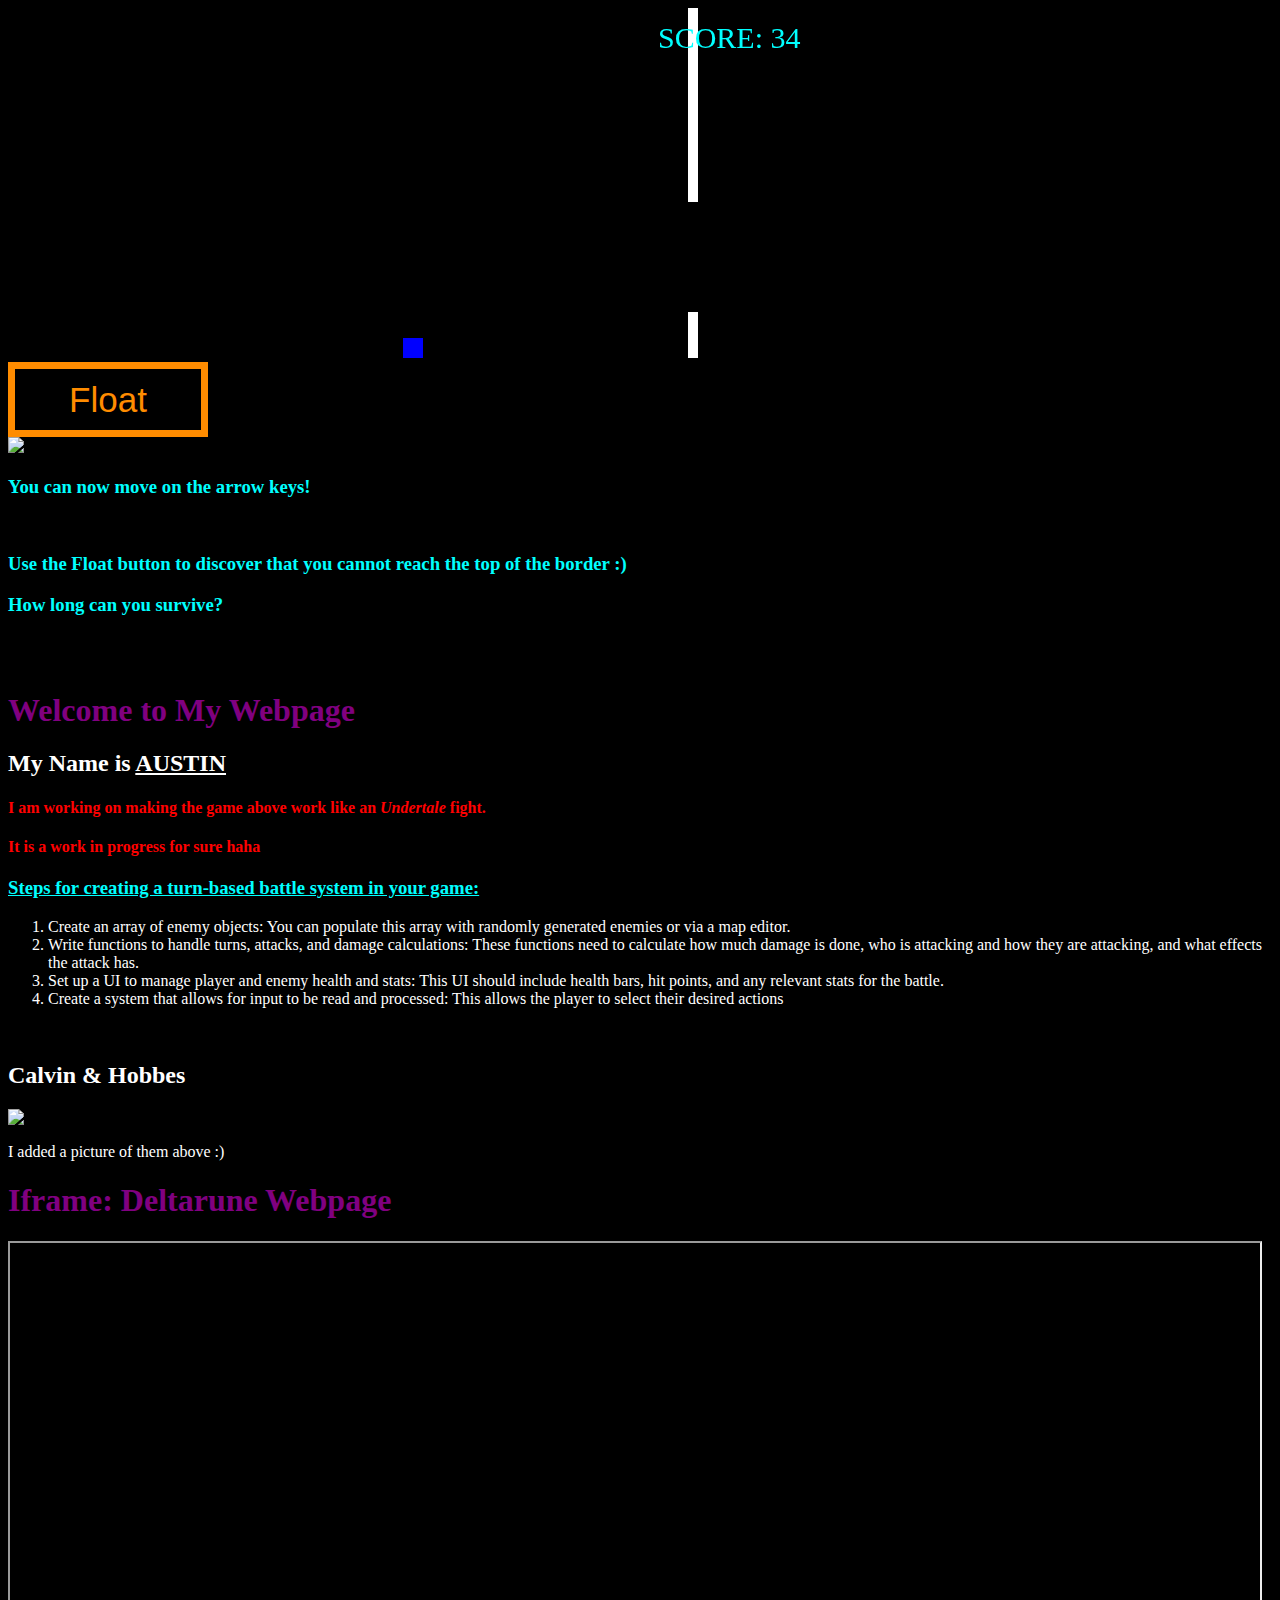
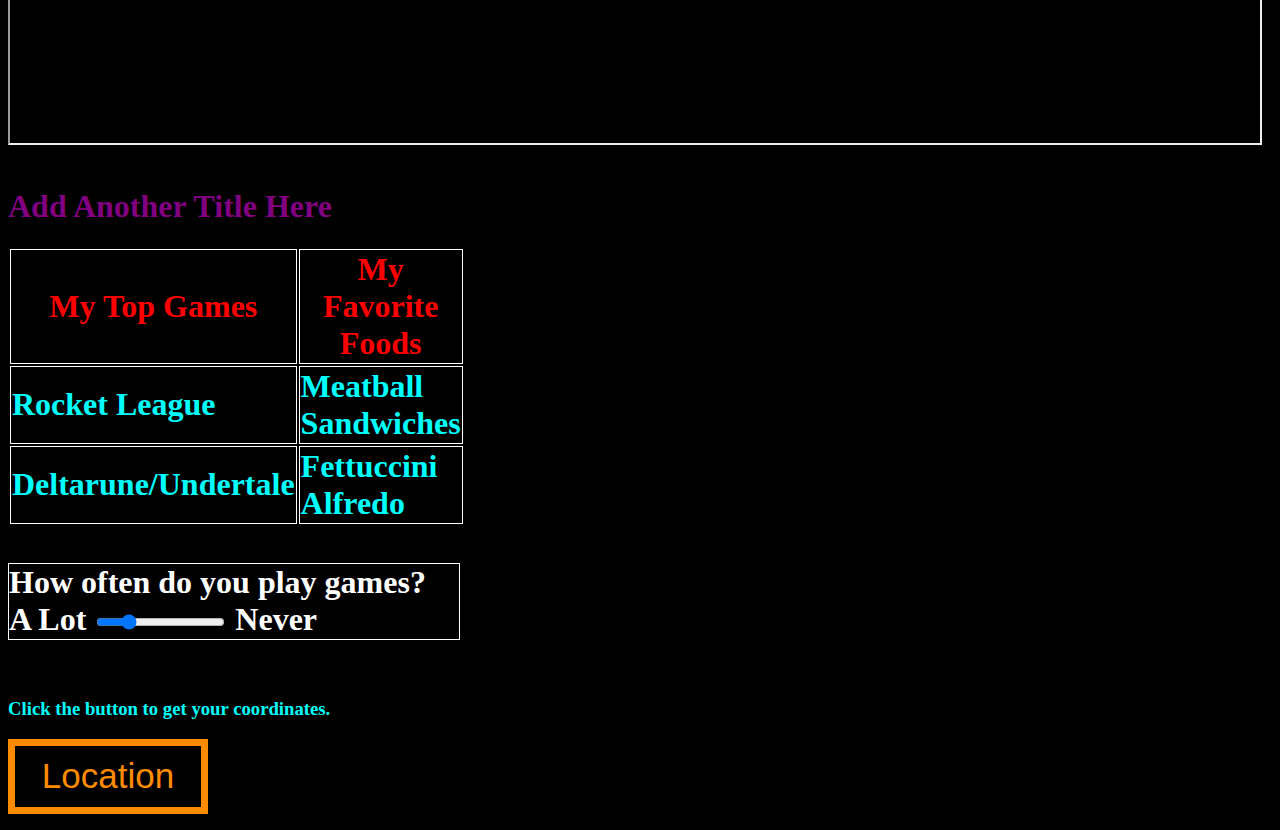
==== index.html @ 1785eb1c "yes" ====
<!DOCTYPE html>
<html>
  <body>
    <head>
	  <title>Austin's Webpage</title>

	  <link href='./style.css' rel='stylesheet'><!-- link to my style sheet(code for the design of the webpage)-->
	</head>
	<br>
<button onmousedown="accelerate(-.2)" onmouseup="accelerate(.1)" class='uppercase'>Float</button>
<br>
<img src="https://thumbs.gfycat.com/DisgustingPlumpAiredale.webp" class="mario-gif" /><!--Mario running gif-->
<br>
<h3>You can now move on the arrow keys!</h3>
<br>
<h3>Use the Float button to discover that you cannot reach the top of the border :) </h3>
<h3>How long can you survive?</h3>
		
<meta name="viewport" content="width=device-width, initial-scale=1.0"/>
<body onload="startGame()">
<script>

var myGamePiece;
var myObstacles = [];
var myScore;

function startGame() {
    myGamePiece = new component(20, 20, "blue", 395, myGameArea.canvas.height + 200);<!--components of mygamepiece-->
    myGamePiece.gravity = .07;<!--mygamepiece gravity-->
    myScore = new component("30px", "Comic Sans", "cyan", 650, 40, "text");<!--components of myscore-->
    myGameArea.start();
}

var myGameArea = {
    canvas : document.createElement("canvas"), <!--creates a canvas-->
    start : function() {<!--characteristics of the canvas-->
        this.canvas.width = 850;
        this.canvas.height = 350;
        this.context = this.canvas.getContext("2d");
        document.body.insertBefore(this.canvas, document.body.childNodes[0]);
        this.frameNo = 0;
        this.interval = setInterval(updateGameArea, 20);
        
		window.addEventListener('keydown', function (e) {<!--Allows for the arrow keys to be used-->
		  switch (e.keyCode) {
			case 37: // left arrow
			  myGamePiece.speedX = -5;
			  break;
			case 38: // up arrow
			  myGamePiece.speedY = -4;
			  break;
			case 39: // right arrow
			  myGamePiece.speedX = +5;
			  break;
			case 40: // down arrow
			  myGamePiece.speedY = +5;
			  break;
		  }
		})

        window.addEventListener('keyup', function (e) {
          myGamePiece.speedX = 0;
          myGamePiece.speedY = 2;
        })
		window.addEventListener("keydown", function(e) {<!--Prevents arrow keys and spacebar from making the webpage scroll-->
			if([32, 37, 38, 39, 40].indexOf(e.keyCode) > -1) {
				e.preventDefault();
			}
		}, false);
      },
    clear : function() {
        this.context.clearRect(0, 0, this.canvas.width, this.canvas.height);
    }
}

function component(width, height, color, x, y, type) {
    this.type = type;
    this.score = 0;
    this.width = width;
    this.height = height;
    this.speedX = 0;
    this.speedY = 0;    
    this.x = x;
    this.y = y;
    this.gravity = 0;
    this.gravitySpeed = 0;
    this.update = function() {
        ctx = myGameArea.context;
        if (this.type == "text") {
            ctx.font = this.width + " " + this.height;
            ctx.fillStyle = color;
            ctx.fillText(this.text, this.x, this.y);
        } else {
            ctx.fillStyle = color;
            ctx.fillRect(this.x, this.y, this.width, this.height);
        }
    }
    this.newPos = function() {
        this.gravitySpeed += this.gravity;
        this.x += this.speedX;
        this.y += this.speedY + this.gravitySpeed;
        this.hitWalls();
    }
    this.hitWalls = function() {
        var halfHeight = myGameArea.canvas.height - myGamePiece.height;
		if (this.x > myGameArea.canvas.width - this.width) {
		  this.x = myGameArea.canvas.width - this.width;
		} else if (this.x < 0) {
          this.x = 0;
    }
        var rockBottom = myGameArea.canvas.height - this.height;
		if (this.y > rockBottom) {
            this.y = rockBottom;
            this.gravitySpeed = 0;
        } <!-- Preventing myGamePiece from going through the floor-->
    }
	
    this.crashWith = function(otherobj) {<!--things mygamepiece acan collide with-->
        var myleft = this.x;
        var myright = this.x + (this.width);
        var mytop = this.y;
        var mybottom = this.y + (this.height);
        var otherleft = otherobj.x;
        var otherright = otherobj.x + (otherobj.width);
        var othertop = otherobj.y;
        var otherbottom = otherobj.y + (otherobj.height);
        var crash = true;
        if ((mybottom < othertop) || (mytop > otherbottom) || (myright < otherleft) || (myleft > otherright)) {
            crash = false;
        }
        return crash;
    }
}

function updateGameArea() {
    var x, height, gap, minHeight, maxHeight, minGap, maxGap;
    for (i = 0; i < myObstacles.length; i += 1) {
        if (myGamePiece.crashWith(myObstacles[i])) {
            return;
        } 
    }
    myGameArea.clear();
    myGameArea.frameNo += 1;
    if (myGameArea.frameNo == 1 || everyinterval(75)) { <!--controls how often there are obstacles-->
        x = myGameArea.canvas.width;
        minHeight = 170; <!--minimum height of the obstacles-->
        maxHeight = 260; <!--maximus height of the obstacles-->
        height = Math.floor(Math.random()*(maxHeight-minHeight+1)+minHeight); <!--randomizes the heights of the obstacles within their min and max-->
        minGap = 80; <!--min gap inbetween obstacles-->
        maxGap = 150; <!--max gap between obstacles-->
        gap = Math.floor(Math.random()*(maxGap-minGap+1)+minGap); <!--randomizes the max and min gap between the top and bottom obstacles-->
        myObstacles.push(new component(10, height, "white", x, 0)); <!--top obstacle details (width, height, color, direction obstacle is pointing, height obstacle starts at)-->
        myObstacles.push(new component(10, x - height - gap, "white", x, height + gap)); <!--bottom obstacle details (width, height, color, direction obstacle is pointing, height obstacle starts at)-->
    }
    for (i = 0; i < myObstacles.length; i += 1) {
        myObstacles[i].x += -5;
        myObstacles[i].update();
    } <!--loops through an array of obstacles, updating the x coordinate (aka the speed) of each obstacle by -5 and then calling the update() function for each obstacle-->
    myScore.text="SCORE: " + myGameArea.frameNo;
    myScore.update();
    myGamePiece.newPos();
    myGamePiece.update();
} <!--updates the score text to display the current frame number (which acts as the score in this example) and then calls the newPos() and update() functions for the game piece. Whichallows the player's position and the game score to be updated each time the game loop runs.-->

function everyinterval(n) {
    if ((myGameArea.frameNo / n) % 1 == 0) {return true;}
    return false;
} <!--Everyinterval() is Javascript and is typically used in game programming for determining when to fire a projectile or spawn an enemy. it checks if the frame number (myGameArea.frameNo) divided by n has a remainder of 0, and returns true if it does and false if not-->

function accelerate(n) {
  if (n === 0) return;
  myGamePiece.gravity = n;
} <!--checks if the argument given is 0. If it is, nothing happens. If it isn't, the myGamePiece object's gravity is set to the value of the argument given. used to simulate acceleration and gravity in a game.-->

var x = document.getElementById("demo");

function getLocation() {<!--start of geolocation thingy-->
  if (navigator.geolocation) {
    navigator.geolocation.watchPosition(showPosition);
  } else { 
    x.innerHTML = "Geolocation is not supported by this browser.";
  }
}   
function showPosition(position) {
    x.innerHTML="Latitude: " + position.coords.latitude + 
    "<br>Longitude: " + position.coords.longitude;
}<!--end of Geolocation thingy-->
</script>

<br>
<br>
<h1 class='uppercase'>Welcome to My Webpage</h1>
		<h2>My Name is <u>AUSTIN</u></h2>
			<h4>I am working on making the game above work like an <em>Undertale</em> fight.</h4>
			<h4>It is a work in progress for sure haha</h4>
		<h3> <u>Steps for creating a turn-based battle system in your game:</u></h3>
		<ol> <!--Numbered list start-->
			<li>Create an array of enemy objects: You can populate this array with randomly generated enemies or via a map editor. </li>
			<li>Write functions to handle turns, attacks, and damage calculations: These functions need to calculate how much damage is done, who is attacking and how they are attacking, and what effects the attack has. </li>
			<li>Set up a UI to manage player and enemy health and stats: This UI should include health bars, hit points, and any relevant stats for the battle.</li>
			<li>Create a system that allows for input to be read and processed: This allows the player to select their desired actions</li>
		</ol><!--numbered list end-->
		<br>
	  <h2>Calvin & Hobbes</h2>
		<img src="https://i.cbc.ca/1.4688586.1527886359!/fileImage/httpImage/image.gif_gen/derivatives/original_1180/calvin-hobbes-first-comic.gif" width="450" height="125" alt="Calvin and Hobbes"/>
		<p>I added a picture of them above :)</p>
	    <h1>Iframe: Deltarune Webpage</h1><!--iFrame (webpageinside of my webpage)-->
	    <iframe src="https://deltarune.com/" style="height:500px;width:1250px" title="Iframe Example"></iframe>		  
		<br>
		<br>
	  <h1>Add Another Title Here<h1> 
	<table> <!--Table Start-->
	  <thead>
		<tr>
		  <th scope="col">My Top Games</th>
		  <th scope="col">My Favorite Foods</th>
		</tr>
	  </thead>
	  <tbody>
		<tr>
		  <td>Rocket League</td>
		  <td>Meatball Sandwiches</td>
		</tr>
		<tr>
		  <td>Deltarune/Undertale</td>
		  <td>Fettuccini Alfredo</td>
		</tr>
	  </tbody>
	</table> <!--Table End-->
	<br>
	<section class="Games"> <!-- Form Start-->
      <label for="Games">How often do you play games?</label>
      <br>
      <span>A Lot</span>
        <input type="range" name="Games" id="Games" value="3" min="1" max="10">
      <span>Never</span>
    </section> <!--Form End-->
    <br>
	<h3>Click the button to get your coordinates.</h3><!--Geolocation button start-->
      <button onclick="getLocation()">Location</button>
    <p id="demo"></p><!--Geolocation button end-->
	
  </body>
</html>
---- style.css ----
<style> <!--(start of style) Characteristics for elements below-->
	canvas {
      background-color: black;
	  animation: mymove1 7s infinite;	  
	}
	@keyframes mymove1 {50% {background-color: #001B50;}}
	body{background-color: black;}
	h1{color: purple;
      animation: mymove2 4s infinite;}
    @keyframes mymove2 {50% {color: lime;}
	}
	h2{color: white;}
	h3{color: cyan;}
	h4{color: red;}
	p{color: white;}
	li{color: white;}
	table{color: cyan;
		  border: 2px cyan;
		  width: 200px;
		  height: 100px;
	}
	td, th {border: 1px solid white;
			width: 100px;
			height: 50px;
	}
	thead{color: red}
	section{color: white;
		  border: 1px solid white;
		  width: 450px;
		  height: 75px;
	}
	aside {
		padding-left: 50px;
		margin-left: 15px;
		float: right;
		font-style: italic;
	}
	button{
	color: darkorange;
	font-size: 35px;
	width: 200px;
	height: 75px;
	border: 7px solid darkorange;
	background: black;
	}
	.mario-gif{ <!-- class for mario running gif-->
		height: 100px;
		width: 100px;
	}
	.uppercase{ <!-- anything using this class will be in all caps-->
	  text-transform: uppercase;
	}
	button:hover { <!--when hover over button, changes it to light orange instead of dark orange (Currently Not Working)-->
		color: yellow;
		font-size: 35px;
		width: 200px;
		height: 75px;
		border: 7px solid yellow;
		background: black;
	}
</style><!--End of style-->
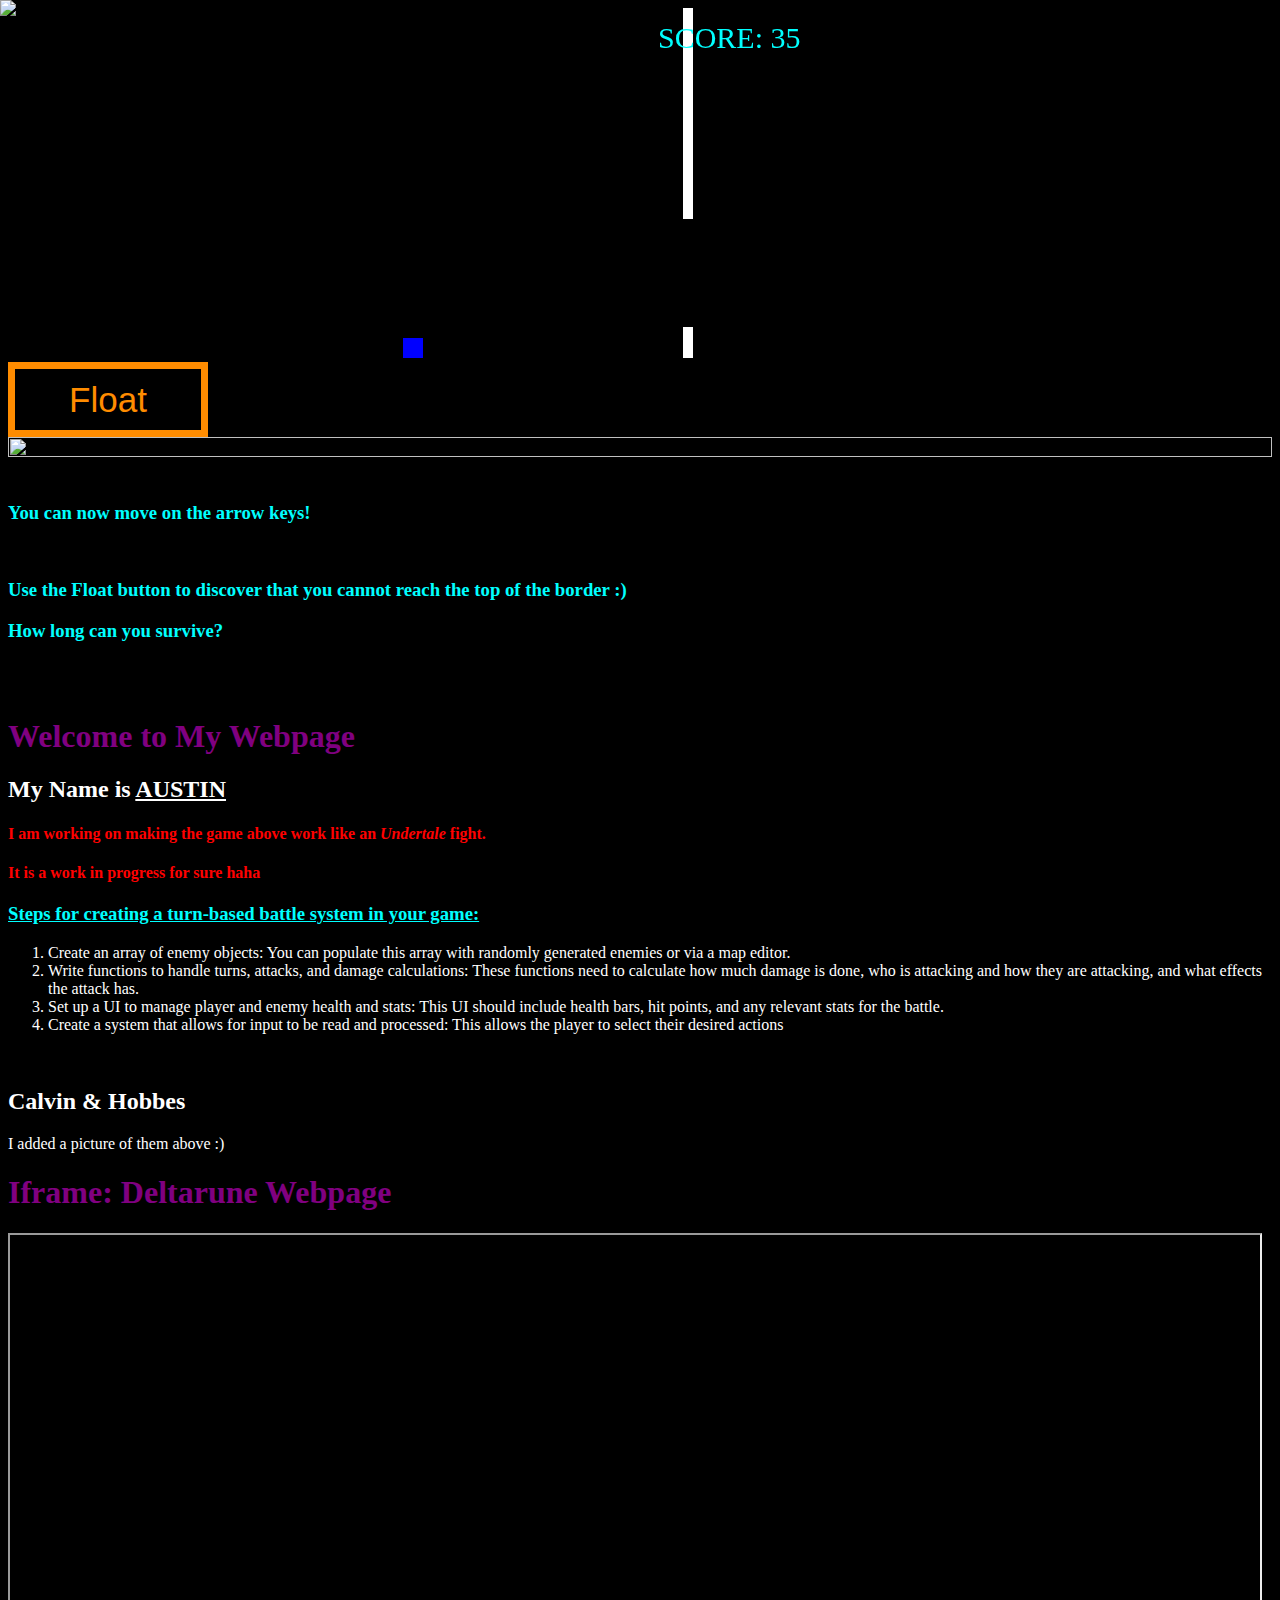
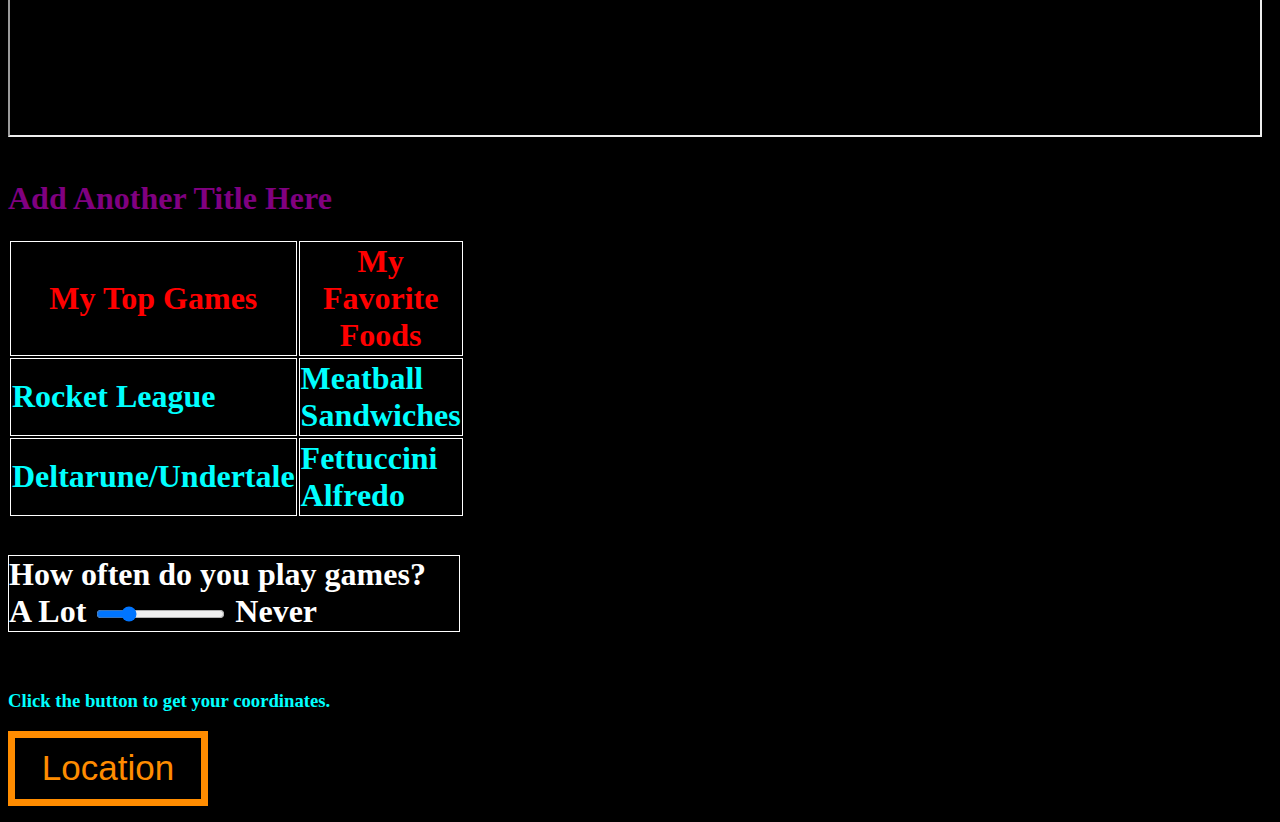
==== commit f40d6815: "getting mario to move" ====
--- a/index.html
+++ b/index.html
@@ -9,7 +9,10 @@
 	<br>
 <button onmousedown="accelerate(-.2)" onmouseup="accelerate(.1)" class='uppercase'>Float</button>
 <br>
-<img src="https://thumbs.gfycat.com/DisgustingPlumpAiredale.webp" class="mario-gif" /><!--Mario running gif-->
+<img src="https://thumbs.gfycat.com/DisgustingPlumpAiredale.webp" class="image-container" /><!--Mario running gif-->
+<div class="image-container">
+  <img src="https://thumbs.gfycat.com/DisgustingPlumpAiredale.webp" alt="Your Image">
+</div>
 <br>
 <h3>You can now move on the arrow keys!</h3>
 <br>
--- a/style.css
+++ b/style.css
@@ -58,4 +58,26 @@
 		border: 7px solid yellow;
 		background: black;
 	}
+	.image-container {
+  position: relative;
+  width: 100%;
+  height: 100%;
+  overflow: hidden;
+}
+
+img {
+  position: absolute;
+  left: 0;
+  top: 0;
+  animation: move-right 10s linear infinite;
+}
+
+@keyframes move-right {
+  0% {
+    transform: translateX(-100%);
+  }
+  100% {
+    transform: translateX(100%);
+  }
+}
 </style><!--End of style-->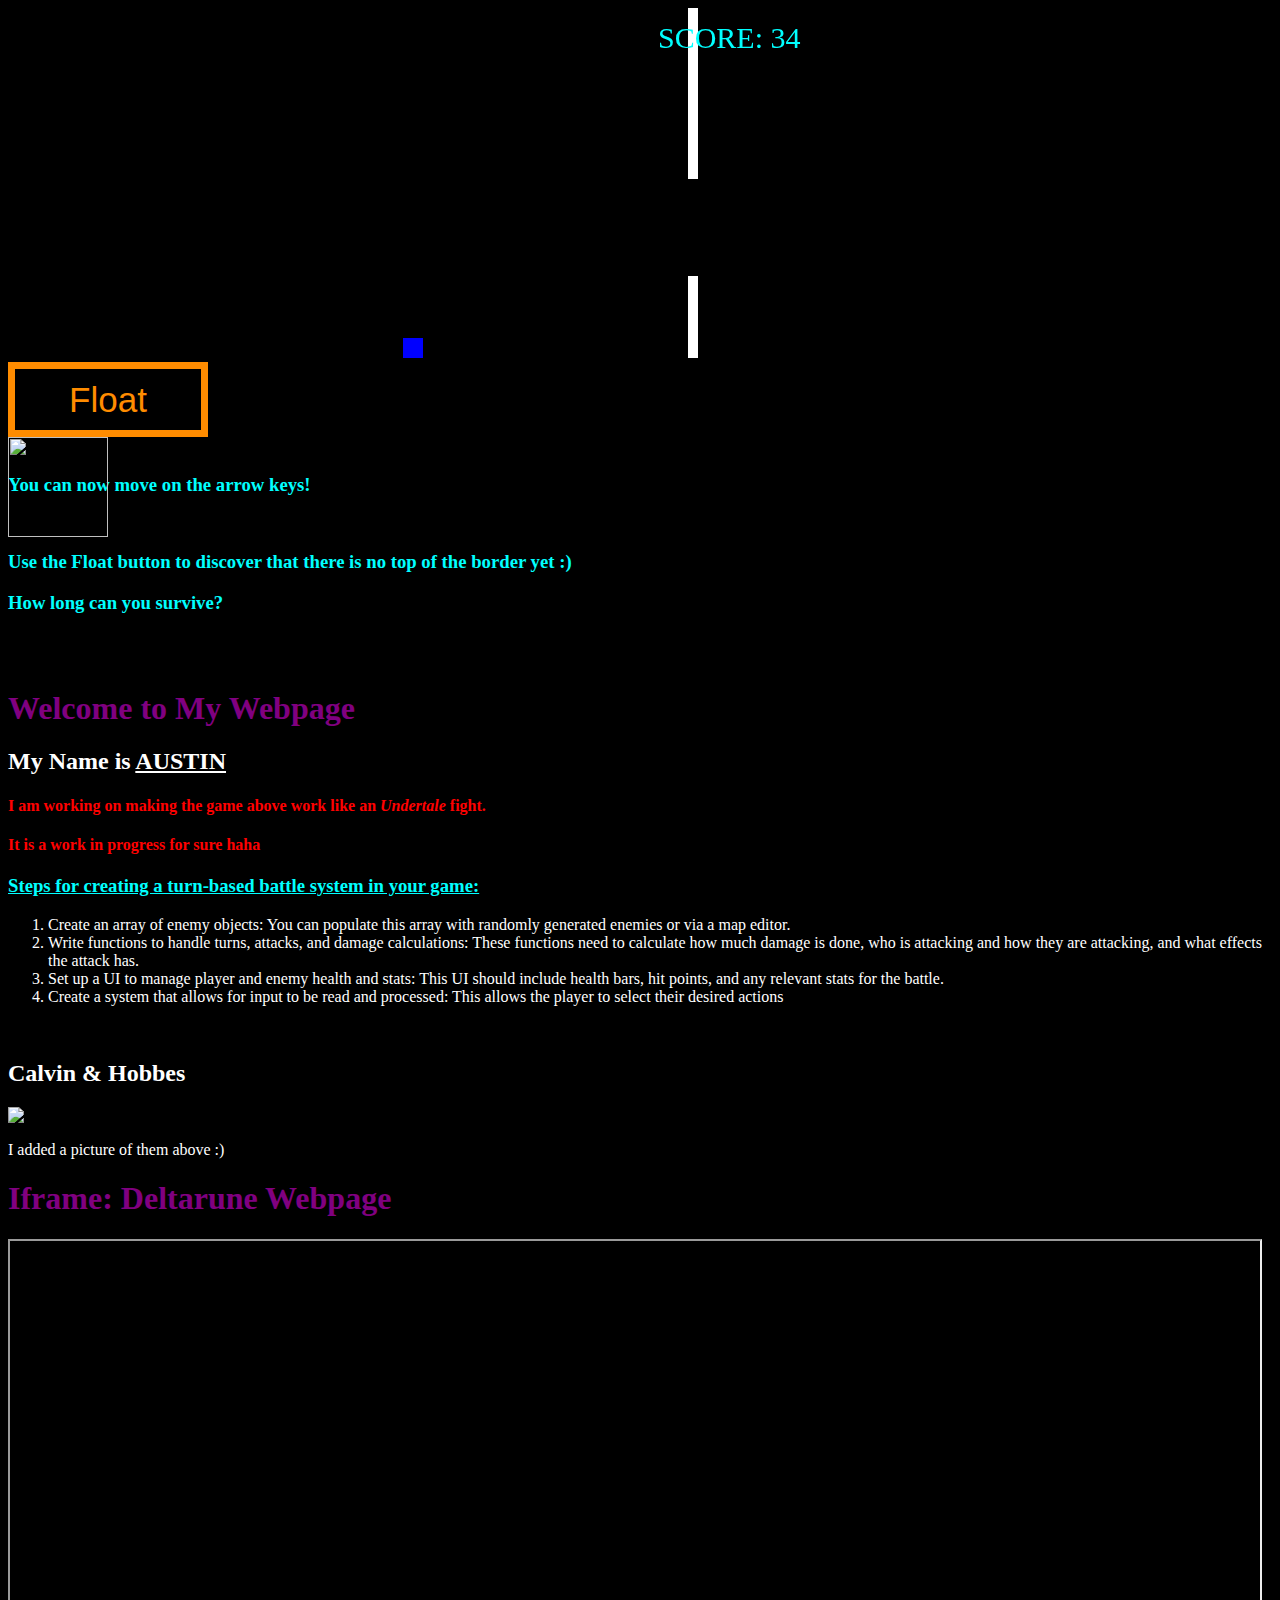
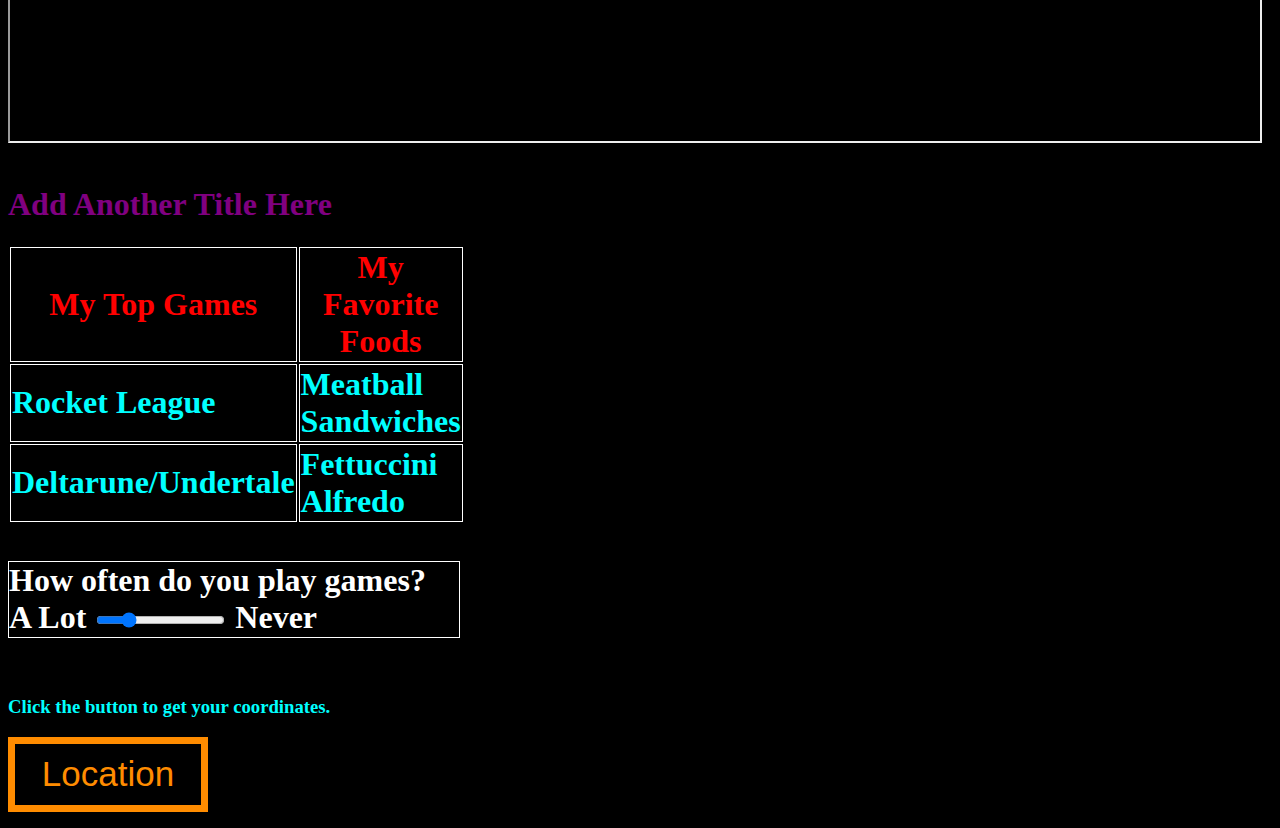
==== commit 1f8a2d8c: "Big tests" ====
--- a/index.html
+++ b/index.html
@@ -9,14 +9,13 @@
 	<br>
 <button onmousedown="accelerate(-.2)" onmouseup="accelerate(.1)" class='uppercase'>Float</button>
 <br>
-<img src="https://thumbs.gfycat.com/DisgustingPlumpAiredale.webp" class="image-container" /><!--Mario running gif-->
-<div class="image-container">
-  <img src="https://thumbs.gfycat.com/DisgustingPlumpAiredale.webp" alt="Your Image">
+<div class="mariorun">
+  <img src="https://thumbs.gfycat.com/DisgustingPlumpAiredale.webp" style= "height: 100px; width: 100px;" "class="mariorun" /><!--Mario running gif-->
 </div>
 <br>
 <h3>You can now move on the arrow keys!</h3>
 <br>
-<h3>Use the Float button to discover that you cannot reach the top of the border :) </h3>
+<h3>Use the Float button to discover that there is no top of the border yet :) </h3>
 <h3>How long can you survive?</h3>
 		
 <meta name="viewport" content="width=device-width, initial-scale=1.0"/>
--- a/style.css
+++ b/style.css
@@ -15,7 +15,7 @@
 	p{color: white;}
 	li{color: white;}
 	table{color: cyan;
-		  border: 2px cyan;
+		  
 		  width: 200px;
 		  height: 100px;
 	}
@@ -43,10 +43,6 @@
 	border: 7px solid darkorange;
 	background: black;
 	}
-	.mario-gif{ <!-- class for mario running gif-->
-		height: 100px;
-		width: 100px;
-	}
 	.uppercase{ <!-- anything using this class will be in all caps-->
 	  text-transform: uppercase;
 	}
@@ -58,26 +54,24 @@
 		border: 7px solid yellow;
 		background: black;
 	}
-	.image-container {
-  position: relative;
-  width: 100%;
-  height: 100%;
-  overflow: hidden;
-}
+	
+    .mariorun {
+	  position: relative;
+	  width: 100%;
+	  height: 100%;
+	  
+	  position: absolute;
+	
+	  top: 50;
+	  animation: move-right 10s steps(1000) infinite;
+	}
+	@keyframes move-right {
+	  0% {
+		transform: translateX(0);
+	  }
+	  100% {
+		transform: translateX(100%);
+	  }
+	}
 
-img {
-  position: absolute;
-  left: 0;
-  top: 0;
-  animation: move-right 10s linear infinite;
-}
-
-@keyframes move-right {
-  0% {
-    transform: translateX(-100%);
-  }
-  100% {
-    transform: translateX(100%);
-  }
-}
 </style><!--End of style-->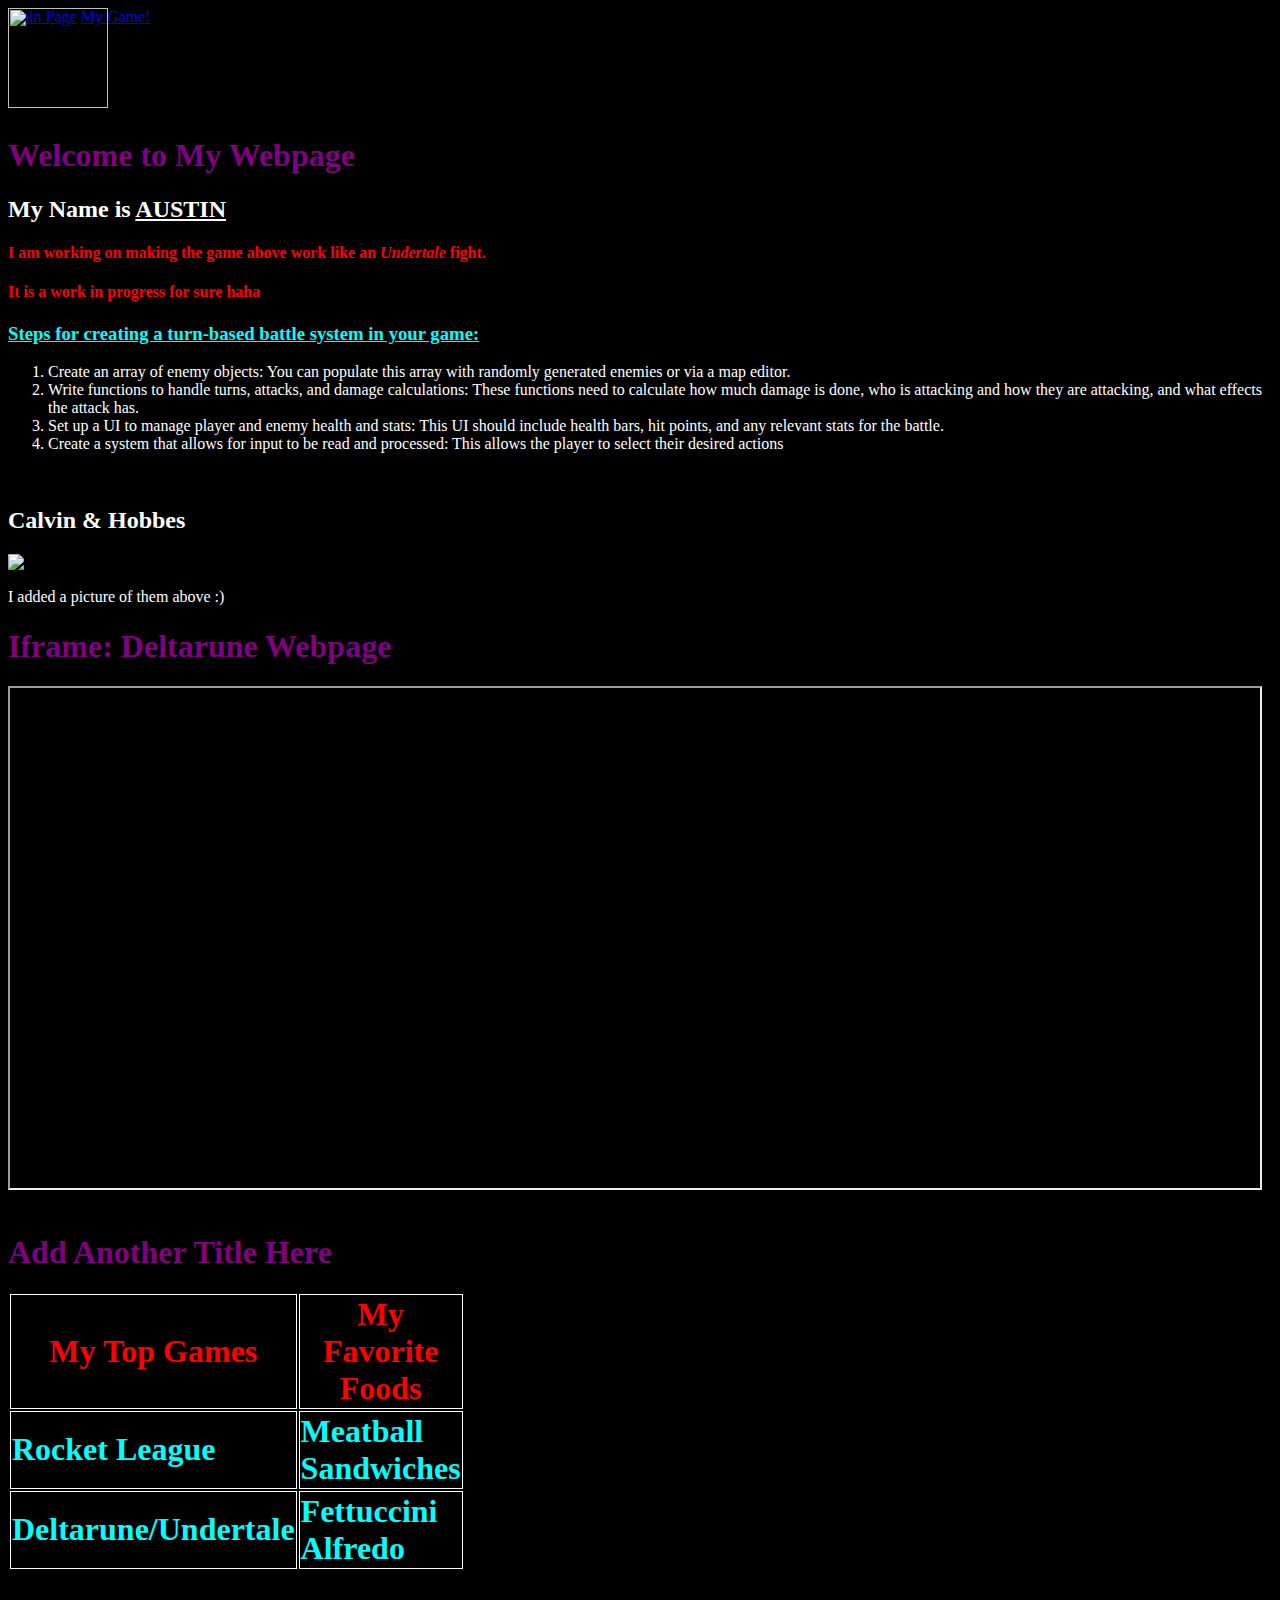
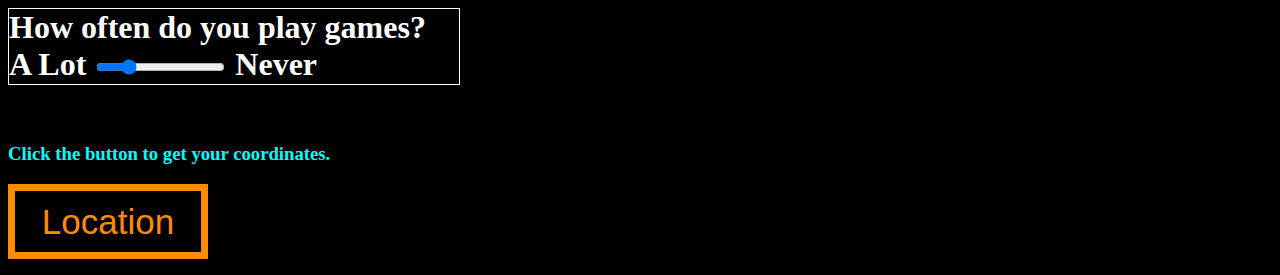
==== commit 1e22c6eb: "added game.html" ====
--- a/index.html
+++ b/index.html
@@ -6,189 +6,17 @@
 
 	  <link href='./style.css' rel='stylesheet'><!-- link to my style sheet(code for the design of the webpage)-->
 	</head>
-	<br>
-<button onmousedown="accelerate(-.2)" onmouseup="accelerate(.1)" class='uppercase'>Float</button>
-<br>
+
 <div class="mariorun">
   <img src="https://thumbs.gfycat.com/DisgustingPlumpAiredale.webp" style= "height: 100px; width: 100px;" "class="mariorun" /><!--Mario running gif-->
 </div>
+<nav>
+  <a href="./index.html">Main Page</a>
+  <a href="./game.html">My Game!</a>
+</nav>
 <br>
-<h3>You can now move on the arrow keys!</h3>
 <br>
-<h3>Use the Float button to discover that there is no top of the border yet :) </h3>
-<h3>How long can you survive?</h3>
-		
-<meta name="viewport" content="width=device-width, initial-scale=1.0"/>
-<body onload="startGame()">
-<script>
-
-var myGamePiece;
-var myObstacles = [];
-var myScore;
-
-function startGame() {
-    myGamePiece = new component(20, 20, "blue", 395, myGameArea.canvas.height + 200);<!--components of mygamepiece-->
-    myGamePiece.gravity = .07;<!--mygamepiece gravity-->
-    myScore = new component("30px", "Comic Sans", "cyan", 650, 40, "text");<!--components of myscore-->
-    myGameArea.start();
-}
-
-var myGameArea = {
-    canvas : document.createElement("canvas"), <!--creates a canvas-->
-    start : function() {<!--characteristics of the canvas-->
-        this.canvas.width = 850;
-        this.canvas.height = 350;
-        this.context = this.canvas.getContext("2d");
-        document.body.insertBefore(this.canvas, document.body.childNodes[0]);
-        this.frameNo = 0;
-        this.interval = setInterval(updateGameArea, 20);
-        
-		window.addEventListener('keydown', function (e) {<!--Allows for the arrow keys to be used-->
-		  switch (e.keyCode) {
-			case 37: // left arrow
-			  myGamePiece.speedX = -5;
-			  break;
-			case 38: // up arrow
-			  myGamePiece.speedY = -4;
-			  break;
-			case 39: // right arrow
-			  myGamePiece.speedX = +5;
-			  break;
-			case 40: // down arrow
-			  myGamePiece.speedY = +5;
-			  break;
-		  }
-		})
-
-        window.addEventListener('keyup', function (e) {
-          myGamePiece.speedX = 0;
-          myGamePiece.speedY = 2;
-        })
-		window.addEventListener("keydown", function(e) {<!--Prevents arrow keys and spacebar from making the webpage scroll-->
-			if([32, 37, 38, 39, 40].indexOf(e.keyCode) > -1) {
-				e.preventDefault();
-			}
-		}, false);
-      },
-    clear : function() {
-        this.context.clearRect(0, 0, this.canvas.width, this.canvas.height);
-    }
-}
-
-function component(width, height, color, x, y, type) {
-    this.type = type;
-    this.score = 0;
-    this.width = width;
-    this.height = height;
-    this.speedX = 0;
-    this.speedY = 0;    
-    this.x = x;
-    this.y = y;
-    this.gravity = 0;
-    this.gravitySpeed = 0;
-    this.update = function() {
-        ctx = myGameArea.context;
-        if (this.type == "text") {
-            ctx.font = this.width + " " + this.height;
-            ctx.fillStyle = color;
-            ctx.fillText(this.text, this.x, this.y);
-        } else {
-            ctx.fillStyle = color;
-            ctx.fillRect(this.x, this.y, this.width, this.height);
-        }
-    }
-    this.newPos = function() {
-        this.gravitySpeed += this.gravity;
-        this.x += this.speedX;
-        this.y += this.speedY + this.gravitySpeed;
-        this.hitWalls();
-    }
-    this.hitWalls = function() {
-        var halfHeight = myGameArea.canvas.height - myGamePiece.height;
-		if (this.x > myGameArea.canvas.width - this.width) {
-		  this.x = myGameArea.canvas.width - this.width;
-		} else if (this.x < 0) {
-          this.x = 0;
-    }
-        var rockBottom = myGameArea.canvas.height - this.height;
-		if (this.y > rockBottom) {
-            this.y = rockBottom;
-            this.gravitySpeed = 0;
-        } <!-- Preventing myGamePiece from going through the floor-->
-    }
-	
-    this.crashWith = function(otherobj) {<!--things mygamepiece acan collide with-->
-        var myleft = this.x;
-        var myright = this.x + (this.width);
-        var mytop = this.y;
-        var mybottom = this.y + (this.height);
-        var otherleft = otherobj.x;
-        var otherright = otherobj.x + (otherobj.width);
-        var othertop = otherobj.y;
-        var otherbottom = otherobj.y + (otherobj.height);
-        var crash = true;
-        if ((mybottom < othertop) || (mytop > otherbottom) || (myright < otherleft) || (myleft > otherright)) {
-            crash = false;
-        }
-        return crash;
-    }
-}
-
-function updateGameArea() {
-    var x, height, gap, minHeight, maxHeight, minGap, maxGap;
-    for (i = 0; i < myObstacles.length; i += 1) {
-        if (myGamePiece.crashWith(myObstacles[i])) {
-            return;
-        } 
-    }
-    myGameArea.clear();
-    myGameArea.frameNo += 1;
-    if (myGameArea.frameNo == 1 || everyinterval(75)) { <!--controls how often there are obstacles-->
-        x = myGameArea.canvas.width;
-        minHeight = 170; <!--minimum height of the obstacles-->
-        maxHeight = 260; <!--maximus height of the obstacles-->
-        height = Math.floor(Math.random()*(maxHeight-minHeight+1)+minHeight); <!--randomizes the heights of the obstacles within their min and max-->
-        minGap = 80; <!--min gap inbetween obstacles-->
-        maxGap = 150; <!--max gap between obstacles-->
-        gap = Math.floor(Math.random()*(maxGap-minGap+1)+minGap); <!--randomizes the max and min gap between the top and bottom obstacles-->
-        myObstacles.push(new component(10, height, "white", x, 0)); <!--top obstacle details (width, height, color, direction obstacle is pointing, height obstacle starts at)-->
-        myObstacles.push(new component(10, x - height - gap, "white", x, height + gap)); <!--bottom obstacle details (width, height, color, direction obstacle is pointing, height obstacle starts at)-->
-    }
-    for (i = 0; i < myObstacles.length; i += 1) {
-        myObstacles[i].x += -5;
-        myObstacles[i].update();
-    } <!--loops through an array of obstacles, updating the x coordinate (aka the speed) of each obstacle by -5 and then calling the update() function for each obstacle-->
-    myScore.text="SCORE: " + myGameArea.frameNo;
-    myScore.update();
-    myGamePiece.newPos();
-    myGamePiece.update();
-} <!--updates the score text to display the current frame number (which acts as the score in this example) and then calls the newPos() and update() functions for the game piece. Whichallows the player's position and the game score to be updated each time the game loop runs.-->
-
-function everyinterval(n) {
-    if ((myGameArea.frameNo / n) % 1 == 0) {return true;}
-    return false;
-} <!--Everyinterval() is Javascript and is typically used in game programming for determining when to fire a projectile or spawn an enemy. it checks if the frame number (myGameArea.frameNo) divided by n has a remainder of 0, and returns true if it does and false if not-->
-
-function accelerate(n) {
-  if (n === 0) return;
-  myGamePiece.gravity = n;
-} <!--checks if the argument given is 0. If it is, nothing happens. If it isn't, the myGamePiece object's gravity is set to the value of the argument given. used to simulate acceleration and gravity in a game.-->
-
-var x = document.getElementById("demo");
-
-function getLocation() {<!--start of geolocation thingy-->
-  if (navigator.geolocation) {
-    navigator.geolocation.watchPosition(showPosition);
-  } else { 
-    x.innerHTML = "Geolocation is not supported by this browser.";
-  }
-}   
-function showPosition(position) {
-    x.innerHTML="Latitude: " + position.coords.latitude + 
-    "<br>Longitude: " + position.coords.longitude;
-}<!--end of Geolocation thingy-->
-</script>
-
+<br>
 <br>
 <br>
 <h1 class='uppercase'>Welcome to My Webpage</h1>
@@ -242,6 +70,22 @@
       <button onclick="getLocation()">Location</button>
     <p id="demo"></p><!--Geolocation button end-->
 	
+<script>
+var x = document.getElementById("demo");
+
+function getLocation() {<!--start of geolocation thingy-->
+  if (navigator.geolocation) {
+    navigator.geolocation.watchPosition(showPosition);
+  } else { 
+    x.innerHTML = "Geolocation is not supported by this browser.";
+  }
+}   
+function showPosition(position) {
+    x.innerHTML="Latitude: " + position.coords.latitude + 
+    "<br>Longitude: " + position.coords.longitude;
+}<!--end of Geolocation thingy-->
+</script>
+
   </body>
 </html>
 
--- a/style.css
+++ b/style.css
@@ -1,9 +1,11 @@
 <style> <!--(start of style) Characteristics for elements below-->
 	canvas {
       background-color: black;
+	  border-color: cyan
 	  animation: mymove1 7s infinite;	  
+	@keyframes mymove1 {50% {background-color: #001B50;}}
 	}
-	@keyframes mymove1 {50% {background-color: #001B50;}}
+	
 	body{background-color: black;}
 	h1{color: purple;
       animation: mymove2 4s infinite;}
@@ -59,10 +61,8 @@
 	  position: relative;
 	  width: 100%;
 	  height: 100%;
-	  
 	  position: absolute;
-	
-	  top: 50;
+	  top: 5;
 	  animation: move-right 10s steps(1000) infinite;
 	}
 	@keyframes move-right {
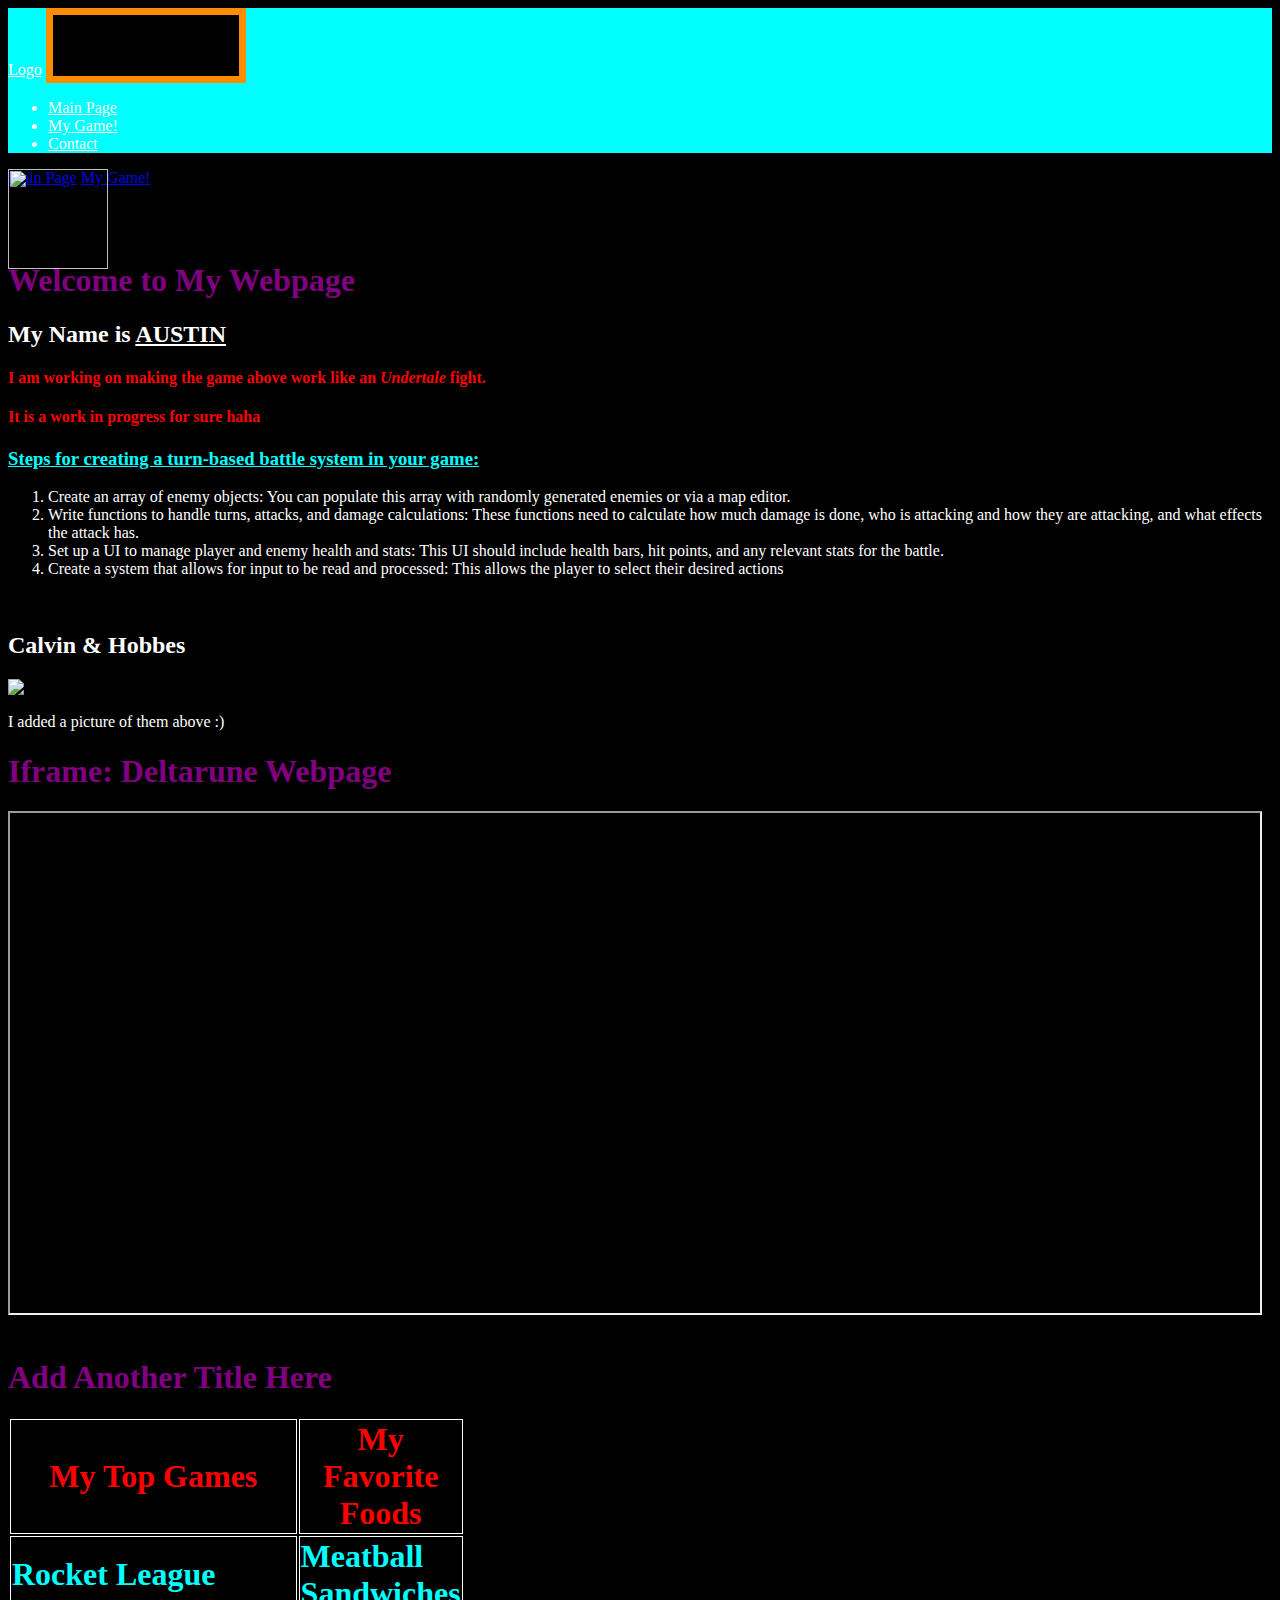
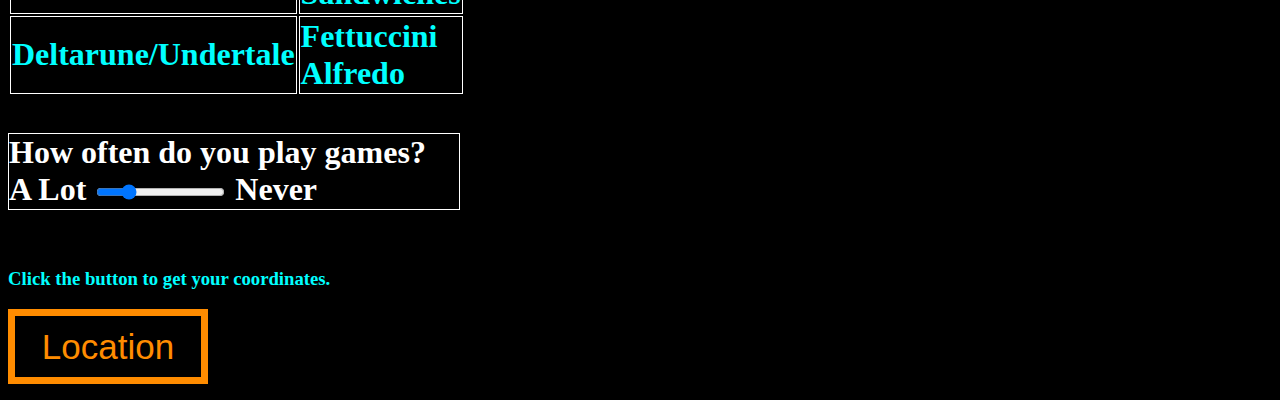
==== commit 2aea7cf5: "veggies added back as well as nav to index" ====
--- a/index.html
+++ b/index.html
@@ -3,10 +3,28 @@
   <body>
     <head>
 	  <title>Austin's Webpage</title>
-
+	  <link rel="stylesheet" href="https://cdn.jsdelivr.net/npm/bootstrap@4.5.3/dist/css/bootstrap.min.css" integrity="sha384-TX8t27EcRE3e/ihU7zmQxVncDAy5uIKz4rEkgIXeMed4M0jlfIDPvg6uqKI2xXr2" crossorigin="anonymous">
 	  <link href='./style.css' rel='stylesheet'><!-- link to my style sheet(code for the design of the webpage)-->
 	</head>
-
+<nav class="navbar navbar-expand-md">
+	<a class="navbar-brand" href="#">Logo</a>
+	<button class="navbar-toggler navbar-dark" type="button" data-toggle="collapse" data-target="#main-navigation">
+		<span class="navbar-toggler-icon"></span>
+	</button>
+	<div class="collapse navbar-collapse" id="main-navigation">
+		<ul class="navbar-nav">
+			<li class="nav-item">
+				<a class="nav-link" href="./index.html">Main Page</a>
+			</li>
+			<li class="nav-item">
+				<a class="nav-link" href="./game.html">My Game!</a>
+			</li>
+			<li class="nav-item">
+				<a class="nav-link" href="#">Contact</a>
+			</li>
+		</ul>
+	</div>
+</nav>
 <div class="mariorun">
   <img src="https://thumbs.gfycat.com/DisgustingPlumpAiredale.webp" style= "height: 100px; width: 100px;" "class="mariorun" /><!--Mario running gif-->
 </div>
@@ -14,8 +32,6 @@
   <a href="./index.html">Main Page</a>
   <a href="./game.html">My Game!</a>
 </nav>
-<br>
-<br>
 <br>
 <br>
 <br>
@@ -85,6 +101,8 @@
     "<br>Longitude: " + position.coords.longitude;
 }<!--end of Geolocation thingy-->
 </script>
+<script src="https://code.jquery.com/jquery-3.5.1.min.js" integrity="sha256-9/aliU8dGd2tb6OSsuzixeV4y/faTqgFtohetphbbj0=" crossorigin="anonymous"></script>
+<script src="https://cdn.jsdelivr.net/npm/bootstrap@4.5.3/dist/js/bootstrap.min.js" integrity="sha384-w1Q4orYjBQndcko6MimVbzY0tgp4pWB4lZ7lr30WKz0vr/aWKhXdBNmNb5D92v7s" crossorigin="anonymous"></script>
 
   </body>
 </html>
--- a/style.css
+++ b/style.css
@@ -73,5 +73,21 @@
 		transform: translateX(100%);
 	  }
 	}
-
+	.navbar {
+		background:cyan;
+	}
+	.nav-link,
+	.navbar-brand {
+		color: #fff;
+		cursor: pointer;
+	}
+	.nav-link {
+		margin-right: 1em !important;
+	}
+	.nav-link:hover {
+		color: #000;
+	}
+	.navbar-collapse {
+		justify-content: flex-end;
+	}
 </style><!--End of style-->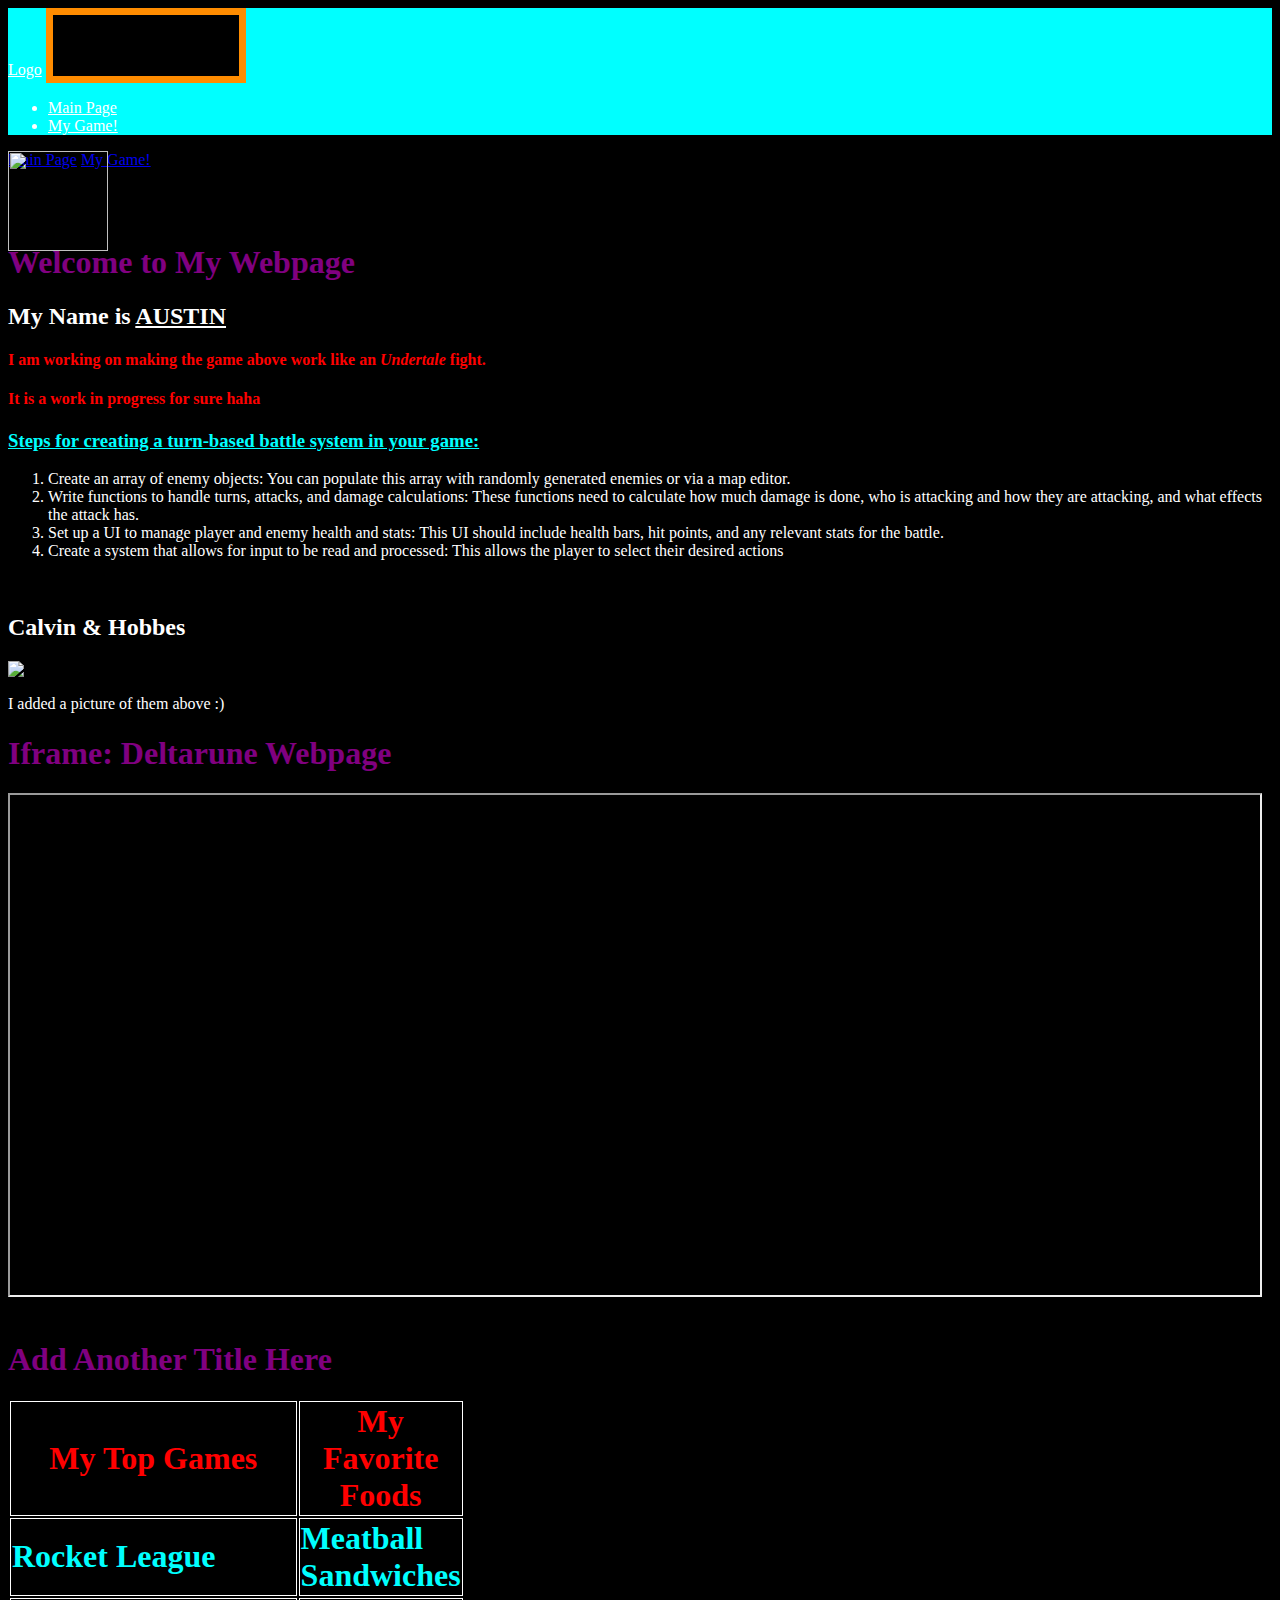
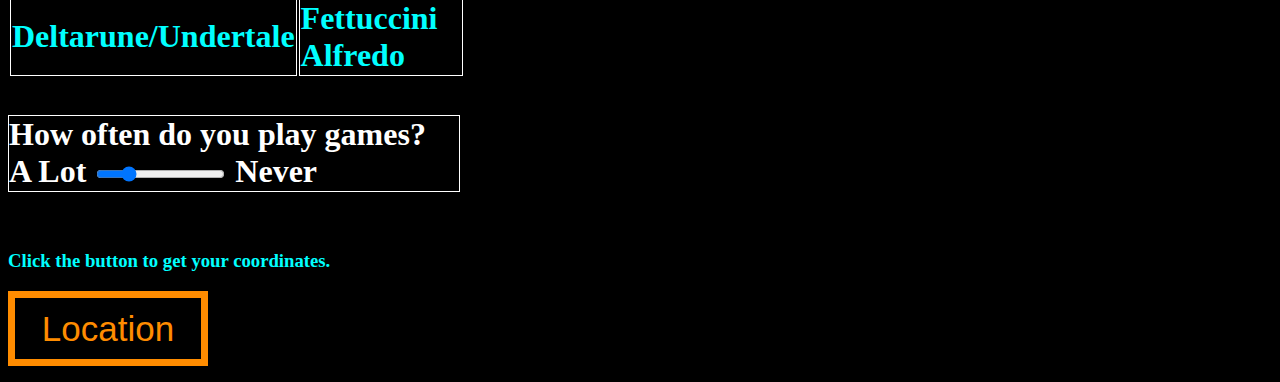
==== commit 1124d86e: "Update index.html" ====
--- a/index.html
+++ b/index.html
@@ -18,9 +18,6 @@
 			</li>
 			<li class="nav-item">
 				<a class="nav-link" href="./game.html">My Game!</a>
-			</li>
-			<li class="nav-item">
-				<a class="nav-link" href="#">Contact</a>
 			</li>
 		</ul>
 	</div>
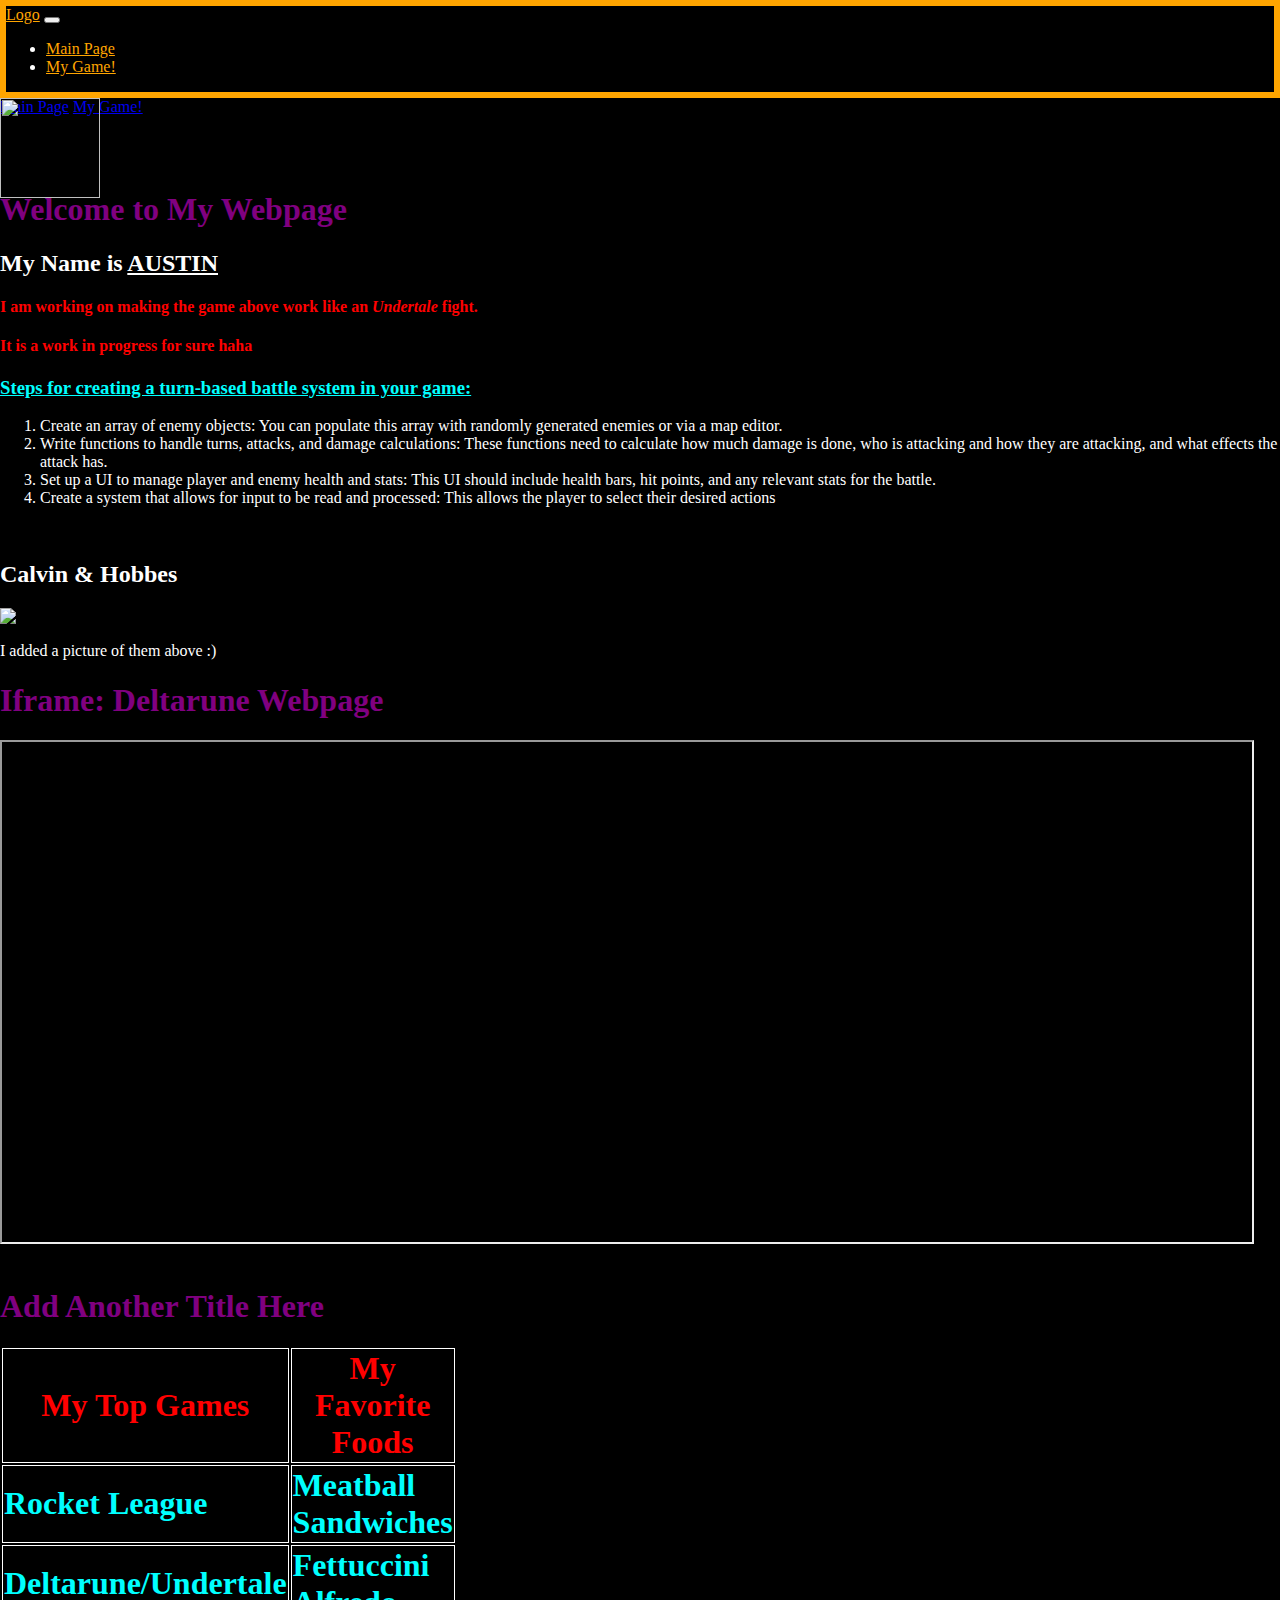
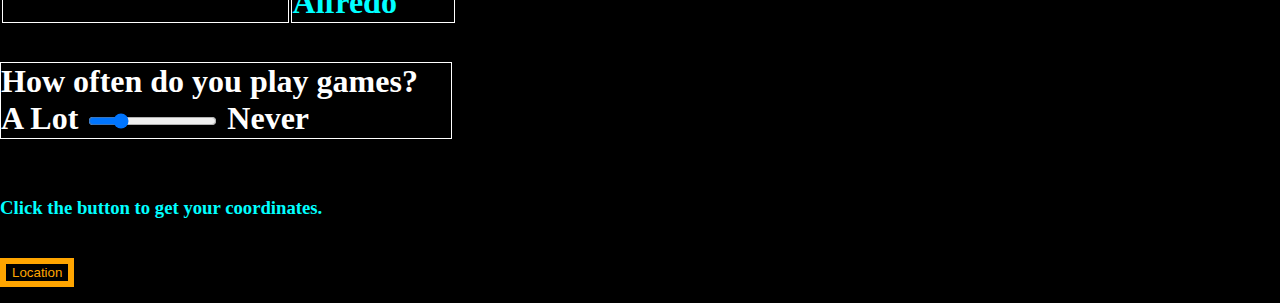
==== commit b1efec88: "added bootstrap stuff" ====
--- a/index.html
+++ b/index.html
@@ -80,7 +80,7 @@
     </section> <!--Form End-->
     <br>
 	<h3>Click the button to get your coordinates.</h3><!--Geolocation button start-->
-      <button onclick="getLocation()">Location</button>
+      <button class="btn btn-outline-secondary btn-lg" onclick="getLocation()">Location</button>
     <p id="demo"></p><!--Geolocation button end-->
 	
 <script>
--- a/style.css
+++ b/style.css
@@ -37,26 +37,9 @@
 		float: right;
 		font-style: italic;
 	}
-	button{
-	color: darkorange;
-	font-size: 35px;
-	width: 200px;
-	height: 75px;
-	border: 7px solid darkorange;
-	background: black;
-	}
 	.uppercase{ <!-- anything using this class will be in all caps-->
 	  text-transform: uppercase;
 	}
-	button:hover { <!--when hover over button, changes it to light orange instead of dark orange (Currently Not Working)-->
-		color: yellow;
-		font-size: 35px;
-		width: 200px;
-		height: 75px;
-		border: 7px solid yellow;
-		background: black;
-	}
-	
     .mariorun {
 	  position: relative;
 	  width: 100%;
@@ -73,21 +56,128 @@
 		transform: translateX(100%);
 	  }
 	}
-	.navbar {
-		background:cyan;
-	}
-	.nav-link,
-	.navbar-brand {
-		color: #fff;
-		cursor: pointer;
-	}
-	.nav-link {
-		margin-right: 1em !important;
-	}
-	.nav-link:hover {
-		color: #000;
-	}
-	.navbar-collapse {
-		justify-content: flex-end;
-	}
+	body {
+    padding: 0;
+    margin: 0;
+    background: black;
+}
+.navbar {
+    background: black;
+	border: 6px solid orange;
+}
+.nav-link,
+.navbar-brand {
+    color: orange;
+    cursor: pointer;
+}
+.nav-link {
+    margin-right: 1em !important;
+}
+.nav-link:hover,
+.navbar-brand:hover {
+    color: yellow;
+}
+.navbar-collapse {
+    justify-content: flex-end;
+}
+.header {
+    background-image: url('https://64.media.tumblr.com/2f8718807b581ae6bef69b8bc6b9e2ea/tumblr_py484hOpBB1umsmpio1_540.gifv');
+    background-size: cover;
+    background-position: center;
+    position: relative;
+}
+.overlay {
+    position: absolute;
+    min-height: 100%;
+    min-width: 100%;
+    left: 0;
+    top: 0;
+    background: rgba(0, 0, 0, 0.6);
+}
+.description {
+	left: 50%;
+	position: absolute;
+	top: 45%;
+	transform: translate(-50%, -55%);
+	text-align: center;
+}
+.description h1 {
+	color: orange;
+}
+.description p {
+	color: yellow;
+	font-size: 1.3rem;
+	line-height: 1.5;
+}
+.description button {
+    border:6px solid orange;
+    background: black;
+    border-radius: 0;
+    color: orange;
+}
+.description button:hover {
+	border:6px solid yellow;
+    background: black;
+    color:yellow;
+}
+.features {
+	margin: 4em auto;
+	padding: 1em;
+	position: relative;
+}
+.feature-title {
+	color: orange;
+	font-size: 1.3rem;
+	font-weight: 700;
+	margin-bottom: 20px;
+	text-transform: uppercase;
+}
+
+.features .form-control,
+.features input {
+	border-radius: 0;
+}
+.features, .btn {
+    background: black;
+    border: 6px solid orange;
+    color: orange;
+	border-radius: 0;
+    margin-top: 20px;
+}
+.btn:hover {
+    background: black;
+    border: 6px solid yellow;
+	color: yellow;
+}
+.background {
+	background: #dedec8;
+	padding: 4em 0;
+}
+.team {
+	color: #5e5e55;
+	padding: 0 180px;
+}
+.team .card-columns {
+	-webkit-column-count: 4;
+	-moz-column-count: 4;
+	column-count: 4;
+}
+.team .card {
+	background:none;
+	border: none;
+}
+.team .card-title {
+	font-size: 1.3rem;
+	margin-bottom: 0;
+	text-transform: uppercase;
+}
+.page-footer {
+    background-color: #222;
+    color: #ccc;
+    padding: 60px 0 30px;
+}
+.footer-copyright {
+    color: #666;
+    padding: 40px 0;
+}
 </style><!--End of style-->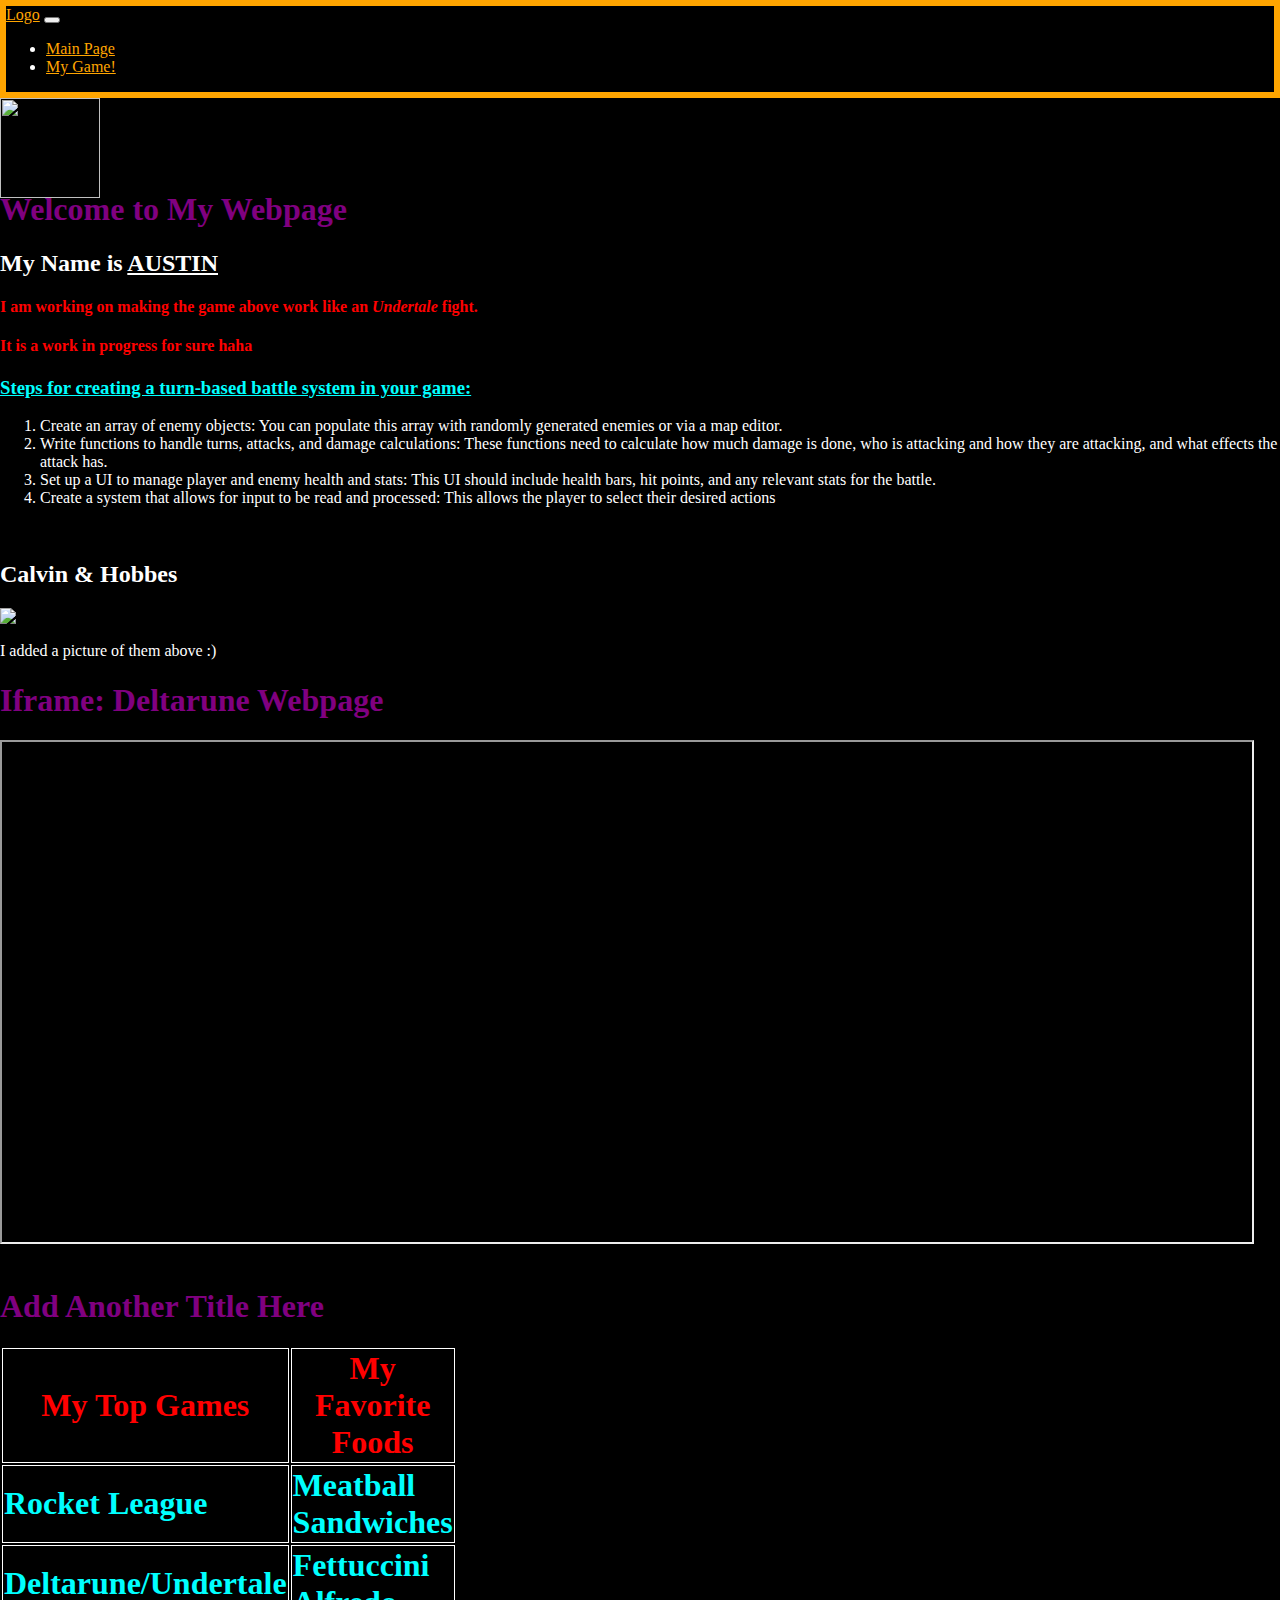
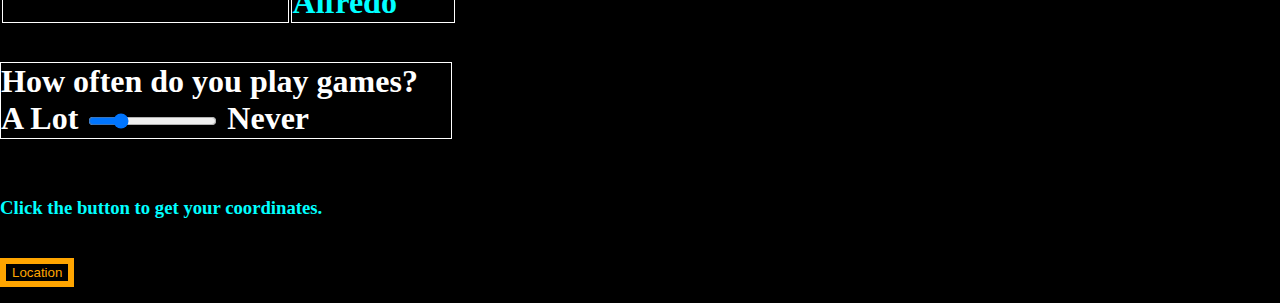
==== commit 0b30d47e: "yeah" ====
--- a/index.html
+++ b/index.html
@@ -25,10 +25,7 @@
 <div class="mariorun">
   <img src="https://thumbs.gfycat.com/DisgustingPlumpAiredale.webp" style= "height: 100px; width: 100px;" "class="mariorun" /><!--Mario running gif-->
 </div>
-<nav>
-  <a href="./index.html">Main Page</a>
-  <a href="./game.html">My Game!</a>
-</nav>
+<br>
 <br>
 <br>
 <br>
